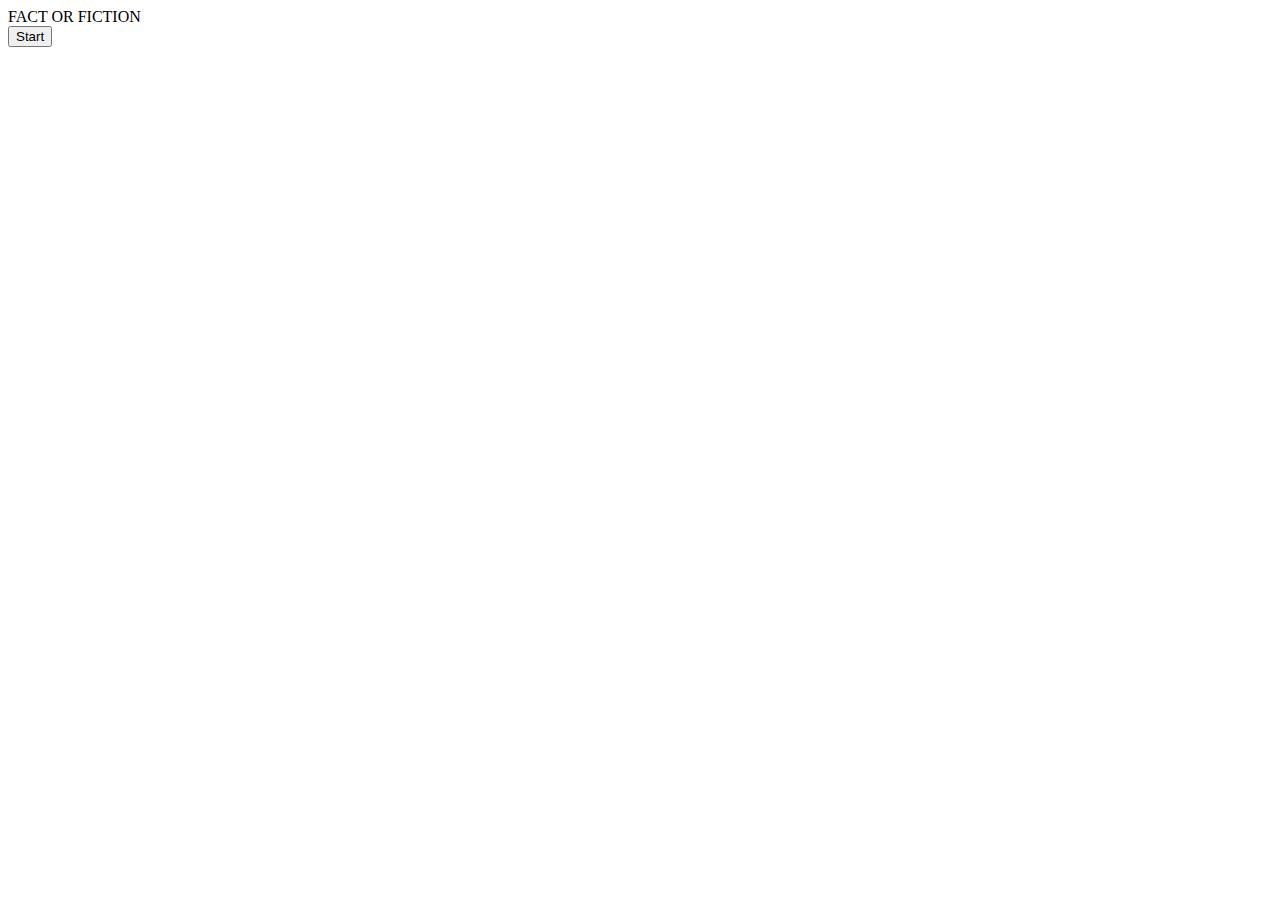
==== index2.html @ fe16247c "initial commit" ====
<!DOCTYPE html>
<html>

<head>
    <meta charset="utf-8" />
    <meta http-equiv="X-UA-Compatible" content="IE=edge">
    <title>Trivia game 4</title>
    <meta name="viewport" content="width=device-width, initial-scale=1">
    <link rel="stylesheet" type="text/css" media="screen" href="reset.css" />
    <link rel="stylesheet" href="https://stackpath.bootstrapcdn.com/bootstrap/4.1.3/css/bootstrap.min.css" integrity="sha384-MCw98/SFnGE8fJT3GXwEOngsV7Zt27NXFoaoApmYm81iuXoPkFOJwJ8ERdknLPMO" crossorigin="anonymous">
    <link rel="stylesheet" type="text/css" media="screen" href="style.css" />
    <script src="https://code.jquery.com/jquery-3.3.1.min.js" integrity="sha256-FgpCb/KJQlLNfOu91ta32o/NMZxltwRo8QtmkMRdAu8="  crossorigin="anonymous"></script>
    
    <!-- <script src="main.js"></script>-->
</head>

<body>
    
    <div class="game">
        
            <div class="row">
            <div class="col-sm-12">
                <div class="title">
                    FACT OR FICTION    
                </div></div></div>
                <div id="show-number"></div> 
                <div id="show-answer"></div>  
                <div class="start"></div> 
                <div class="userAnswer"></div> 

                <div class="row"> 
                   
                <div class="col-sm-12"><h2></h2></div>
                    
                </div>
                <div class="row">
                <div class="col-lg-12"><div class="button1"></div></div>
                </div>   
                <div class="row">
                <div class="col-lg-12"><div class="button2"></div></div>  
                </div> 
                <div class="row">
                        <div class="col-lg-12"><div class="next"></div></div>  
                        </div>   
                                             
                        
                        
                
            </div>
        
        </div>




    </div>



    <script>

    var correctAnswers = 0;
    var incorrectAnswers = 0;
    var number = 15;
    var intervalId;
    var answered = false; //havent used this var yet. Was for an "if" statement to determine if the question was answered.
    var userAnswer;
    var questionCounter = 0;

    var questions = [
        {question: "stop signs are black",  //CHANGE QUESTIONS ONCE GAME WORKS
        answer: [3, 4], //HAD TO CHANGE VALUE BC TRUE/FALSE WAS NOT WORKING CORRECT WITH ON CLICK 
        correct: 4,
        image: (""),
        sound: ("")},
   
        {question: "stop signs are red",
        answer: [3, 4],
        correct: 3,
        image: (""),
        sound: ("")},  
        
        {question: "stop signs are blue",
        answer: [3, 4],
        correct: 4,
        image: (""),
        sound: ("")}
        ]

//START OF CODE//

 
       function game(){            
            $("#show-answer").hide 
            $(".button1").hide(trueBtn);    
            $(".button2").hide(falseBtn);                
    }
       //timer
        function run() {
            intervalId = setInterval(decrement, 1000);    
    }
        function stop(){
            clearInterval(intervalId)
    }
        function decrement() {
            number--;
            $("#show-number").html("<h2>" + number + "</h2>");
            if (number === 0) {
                stop();
                $("#show-number").html("<h2>Time's Up</h2>");         
                $(".button1").hide();
                $(".button2").hide(); 
                incorrectAnswers++;
                nextBtn();
                
            }
    }
    //buttons
    function trueBtn(){
            $(".button1").html('<button type="button" class="btn btn-primary btn-lg" value="3">True</button>');                  
            $(".button1").on("click", function(){
                $(".button1").val(3);
                $(".button1").slideUp();
                $(".button2").slideUp();
                userAnswer = 3;
                if(userAnswer === questions[questionCounter].correct){
                    $("#show-number").html("<h2>Correct</h2>");
                    correctAnswers++;
                    questionCounter++;
                    stop();
                    nextBtn();
                    }
                else{
                    $("#show-number").html("<h2>Incorrect</h2>");
                    incorrectAnswers++;
                    stop();
                    nextBtn();

                    }
                
                }) 
            }
    function falseBtn(){
            $(".button2").html('<button type="button" class="btn btn-secondary btn-lg" value="4">False</button>');    
            $(".button2").on("click", function(){
                $(".button2").val(4);
                $(".button1").slideUp();
                $(".button2").slideUp();
                userAnswer = 4;
                
                if(userAnswer === questions[questionCounter].correct){  //need a for loop somewhere but do not know where or how.
                    $("#show-number").html("<h2>Correct</h2>");
                    correctAnswers++;
                    questionCounter++;
                    stop();
                    nextBtn();
                   }
                else{
                    $("#show-number").html("<h2>Incorrect</h2>")
                    incorrectAnswers++;
                    stop();
                    nextBtn();
                    } 
                    
                })
            }
        function nextBtn(){
            $(".next").html('<button type="button" class="btn btn-secondary btn-md">Next</button>');
            $(".next").on("click",function(){
               $("#show-answer").html(questions[1].question); //this should loop through the index of questions somehow
               $(".next").slideUp();
               $(".button1").slideDown();    
               $(".button2").slideDown();
               intervalId = setInterval(decrement, 1000); 
           })
        }
    
        //start button starts the game and shows question 1. 
        function startBtn(){
            game();
            $(".start").html('<button type="button" class="btn btn-secondary btn-md">Start</button>');
            $(".start").on("click",function(){
                $(".start").slideUp();
                $(".button1").slideDown();    
                $(".button2").slideDown();
                run(); 
                $("#show-answer").html(questions[0].question);

              })           
    }
startBtn();//called to start the game. 

    
    //Buggy code>>> ISSUES BELOW

 // 1. I have coded myself into a loop. True/False buttons only return the correct answer for the first question
 // this is probably because I need a "for loop" to cycle through the questions array and compare answers in 
 // "if" statements. I do not know how to do this. 

 // 2. Seems like there is too much code. I do not know how to simplify. 

 // 3. Next button has too much functionality. Need to simplify. It should just prompt the next question. 

 // 4. Timer decrements too much after the first question. Probably because of how it is looped through the next button

 // 5. Still need to make a results function that shows number of correct and incorrect questions answered.

 // 6. Add better questions. Add images and sound effects once big issues are fixed. 

 // 7. Need to style it. It is ugly.




    </script>
</body>

</html>
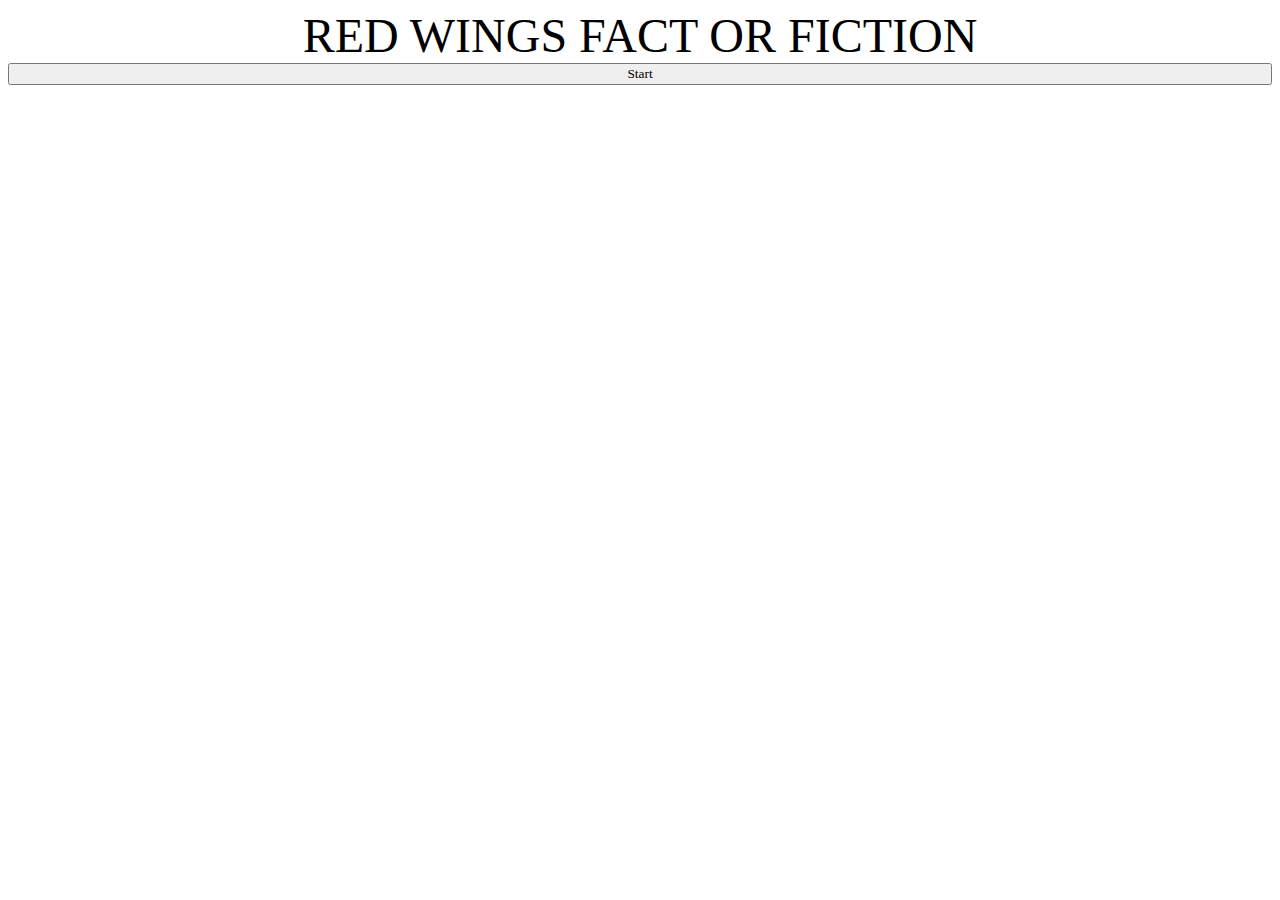
==== commit 1863341f: "Update: Fixed" ====
--- a/index2.html
+++ b/index2.html
@@ -6,48 +6,69 @@
     <meta http-equiv="X-UA-Compatible" content="IE=edge">
     <title>Trivia game 4</title>
     <meta name="viewport" content="width=device-width, initial-scale=1">
-    <link rel="stylesheet" type="text/css" media="screen" href="reset.css" />
-    <link rel="stylesheet" href="https://stackpath.bootstrapcdn.com/bootstrap/4.1.3/css/bootstrap.min.css" integrity="sha384-MCw98/SFnGE8fJT3GXwEOngsV7Zt27NXFoaoApmYm81iuXoPkFOJwJ8ERdknLPMO" crossorigin="anonymous">
-    <link rel="stylesheet" type="text/css" media="screen" href="style.css" />
-    <script src="https://code.jquery.com/jquery-3.3.1.min.js" integrity="sha256-FgpCb/KJQlLNfOu91ta32o/NMZxltwRo8QtmkMRdAu8="  crossorigin="anonymous"></script>
-    
+    <link rel="stylesheet" type="text/css" media="screen" href="assets/css/reset.css" />
+    <link rel="stylesheet" href="https://stackpath.bootstrapcdn.com/bootstrap/4.1.3/css/bootstrap.min.css" integrity="sha384-MCw98/SFnGE8fJT3GXwEOngsV7Zt27NXFoaoApmYm81iuXoPkFOJwJ8ERdknLPMO"
+        crossorigin="anonymous">
+    <link rel="stylesheet" type="text/css" media="screen" href="assets/css/style.css" />
+    <script src="https://code.jquery.com/jquery-3.3.1.min.js" integrity="sha256-FgpCb/KJQlLNfOu91ta32o/NMZxltwRo8QtmkMRdAu8="
+        crossorigin="anonymous"></script>
+
     <!-- <script src="main.js"></script>-->
 </head>
 
 <body>
-    
+
     <div class="game">
-        
-            <div class="row">
+
+        <div class="row">
             <div class="col-sm-12">
                 <div class="title">
-                    FACT OR FICTION    
-                </div></div></div>
-                <div id="show-number"></div> 
-                <div id="show-answer"></div>  
-                <div class="start"></div> 
-                <div class="userAnswer"></div> 
-
-                <div class="row"> 
-                   
-                <div class="col-sm-12"><h2></h2></div>
-                    
+                   RED WINGS FACT OR FICTION
                 </div>
-                <div class="row">
-                <div class="col-lg-12"><div class="button1"></div></div>
-                </div>   
-                <div class="row">
-                <div class="col-lg-12"><div class="button2"></div></div>  
-                </div> 
-                <div class="row">
-                        <div class="col-lg-12"><div class="next"></div></div>  
-                        </div>   
-                                             
-                        
-                        
-                
-            </div>
-        
+            </div>
+        </div>
+        <div id="show-number"></div>
+        <div id="show-question"></div>
+        <div class="start"></div>
+        <div class="userAnswer">
+            <div id="results"></div>
+        </div>
+        <div class="userAnswer">
+            <div id="results2"></div>
+        </div>
+        <div class="userAnswer">
+            <div id="results3"></div>
+        </div>
+
+        <div class="row">
+
+            <div class="col-sm-12" class="timeout">
+                <h2>
+
+                </h2>
+            </div>
+
+        </div>
+        <div class="row">
+            <div class="col-lg-12">
+                <div class="button1"></div>
+                <div class="col-lg-12" class="start"></div>
+            </div>
+        </div>
+        <div class="row">
+            <div class="col-lg-12">
+                <div class="button2"></div>
+            </div>
+        </div>
+        <div class="row">
+            <div class="col-lg-12">
+                <div class="restart"></div>
+            </div>
+        </div>
+        <div class="row">
+            <div class="col-lg-12">
+                <div id="picture"></div>
+            </div>
         </div>
 
 
@@ -55,162 +76,230 @@
 
     </div>
 
+    </div>
+
+
+
+
+    </div>
+
 
 
     <script>
 
-    var correctAnswers = 0;
-    var incorrectAnswers = 0;
-    var number = 15;
-    var intervalId;
-    var answered = false; //havent used this var yet. Was for an "if" statement to determine if the question was answered.
-    var userAnswer;
-    var questionCounter = 0;
-
-    var questions = [
-        {question: "stop signs are black",  //CHANGE QUESTIONS ONCE GAME WORKS
-        answer: [3, 4], //HAD TO CHANGE VALUE BC TRUE/FALSE WAS NOT WORKING CORRECT WITH ON CLICK 
-        correct: 4,
-        image: (""),
-        sound: ("")},
-   
-        {question: "stop signs are red",
-        answer: [3, 4],
-        correct: 3,
-        image: (""),
-        sound: ("")},  
-        
-        {question: "stop signs are blue",
-        answer: [3, 4],
-        correct: 4,
-        image: (""),
-        sound: ("")}
+        var correctAnswers = 0;
+        var incorrectAnswers = 0;
+        var number = 5;
+        var intervalId;
+        var answered = false; //havent used this var yet. Was for an "if" statement to determine if the question was answered.
+        var userAnswer;
+        var questionCounter = 0;
+
+        var questions = [
+            {
+                question: "The Red Wings are located in Detroit, MI.",  
+                answer: [77, 4], //HAD TO CHANGE VALUE BC TRUE/FALSE WAS NOT WORKING CORRECT WITH ON CLICK 
+                correct: 77,
+                image: 'assets/images/detroit.jpg',
+                sound: ("")
+            },
+
+            {
+                question: "The Red Wings play at the Joe Lewis Arena.",
+                answer: [77, 4],
+                correct: 4,
+                image: 'assets/images/areana.gif',
+                sound: ("")
+            },
+
+            {
+                question: "The Red Wings are a baseball team",
+                answer: [77, 4],
+                correct: 4,
+                image: 'assets/images/fight.gif',
+                sound: ("")
+            },
+
+            {
+                question: "Mr. Hockey's name is Wayne Gretzky",
+                answer: [77, 4],
+                correct: 4,
+                image: 'assets/images/howe.jpeg',
+                sound: ("")
+            },
+            {
+                question: "Henrik Zetterberg is the current captain.",  
+                answer: [77, 4], 
+                correct: 77,
+                image: 'assets/images/zatterberg.gif',
+                sound: ("")
+            },
+
+            {
+                question: "The Red Wings made it to the play-offs 25years in a row until 2016-2017 season.",
+                answer: [77, 4],
+                correct: 77,
+                image: 'assets/images/streak.jpeg',
+                sound: ("")
+            },
+
+            {
+                question: "Dylan Larkin is a Canadian.",
+                answer: [77, 4],
+                correct: 4,
+                image: 'assets/images/larkin.jpg',
+                sound: ("")
+            },
+
+            {
+                question: "The Red Wings are apart of the original 6 NHL teams.",
+                answer: [77, 4],
+                correct: 77,
+                image: 'assets/images/six.jpg',
+                sound: ("")
+            },
+            {
+                question: "The octopus is the Red Wings play-off mascot.",
+                answer: [77, 4],
+                correct: 77,
+                image: 'assets/images/mascot.jpg',
+                sound: ("")
+            },
+            {
+                question: "The founder of Little Cesar's also once owned the Red Wings.",
+                answer: [77, 4],
+                correct: 77,
+                image: 'assets/images/ilitch.png',
+                sound: ("")
+            },
+            { question: false },
         ]
-
-//START OF CODE//
-
- 
-       function game(){            
-            $("#show-answer").hide 
-            $(".button1").hide(trueBtn);    
-            $(".button2").hide(falseBtn);                
-    }
-       //timer
+        var img = $('<img />',
+             { src: questions[questionCounter].image, 
+             })
+             
+
+        //START OF CODE//
+
+        function showQuestion() {
+            
+            $("#show-question").html(questions[questionCounter].question).hide().delay(500).fadeIn(1400);
+            $(".button1").slideDown();
+            $(".button2").slideDown();
+            run();
+        }
+        function startBtn() {
+            $(".start").html('<button type="button" class="btn btn-secondary btn-md">Start</button>');
+            $(".start").on("click", function () {
+                $(".start").slideUp();
+                $(".button1").slideDown();
+                $(".button2").slideDown();
+                showQuestion();
+            })
+        }
+
+        var tBtn = $(".button1").html('<button type="button" class="btn btn-dark btn-lg" value="77">True</button>');
+        $(tBtn).on("click", function () {
+            $(tBtn).val(77);
+            userAnswer = 77;
+            stop();
+            if (userAnswer === questions[questionCounter].correct) {
+                $("#show-number").html("<h2>Correct</h2>");
+               $(img).appendTo($('#picture'));
+                correctAnswers++;
+            }
+            else {
+                $("#show-number").html("<h2>Incorrect</h2>");
+                $(img).appendTo($('#picture'));
+                incorrectAnswers++;
+            }
+            questionCounter++;
+            results();
+            console.log(questionCounter);
+        })
+
+        var fBtn = $(".button2").html('<button type="button" class="btn btn-secondary btn-lg" value="4">False</button>');
+        $(fBtn).on("click", function () {
+            $(fBtn).val(4);
+            userAnswer = 4;
+            stop();
+            if (userAnswer === questions[questionCounter].correct) {
+                $("#show-number").html("<h2>Correct</h2>");
+                $(img).appendTo($('#picture'));
+                correctAnswers++;
+            }
+            else {
+                $("#show-number").html("<h2>Incorrect</h2>");
+                $(img).appendTo($('#picture'));
+                incorrectAnswers++;
+            }
+            questionCounter++;
+            results();
+            console.log(questionCounter);
+        })
+
+        function results() {
+            stop();
+            if (questions[questionCounter].question === false) {
+                $("#results").html("RESULTS");
+                $("#results2").html("Correct Answers: " + correctAnswers);
+                $("#results3").html(" Incorrect Answers: " + incorrectAnswers);
+                $("#show-question").hide();
+                $(".button1").hide();
+                $(".button2").hide();
+                $("h2").hide();
+                questionCounter = 0;
+
+                restart();
+            }
+
+            else {
+                showQuestion();
+            }
+        }
+        function restart() {
+            $(".restart").html('<button type="button" class="btn btn-danger btn-lg">RESTART</button>');
+            $(".restart").on("click", function () {
+                location.reload();
+            })
+        }
+        //timer
         function run() {
-            intervalId = setInterval(decrement, 1000);    
-    }
-        function stop(){
+            intervalId = setInterval(decrement, 1000);
+            number = 6;
+        }
+        function stop() {
             clearInterval(intervalId)
-    }
+        }
         function decrement() {
             number--;
             $("#show-number").html("<h2>" + number + "</h2>");
             if (number === 0) {
                 stop();
-                $("#show-number").html("<h2>Time's Up</h2>");         
+                $("#show-number").html("<h2>Time's Up</h2>");
                 $(".button1").hide();
-                $(".button2").hide(); 
+                $(".button2").hide();
                 incorrectAnswers++;
-                nextBtn();
-                
-            }
-    }
-    //buttons
-    function trueBtn(){
-            $(".button1").html('<button type="button" class="btn btn-primary btn-lg" value="3">True</button>');                  
-            $(".button1").on("click", function(){
-                $(".button1").val(3);
-                $(".button1").slideUp();
-                $(".button2").slideUp();
-                userAnswer = 3;
-                if(userAnswer === questions[questionCounter].correct){
-                    $("#show-number").html("<h2>Correct</h2>");
-                    correctAnswers++;
-                    questionCounter++;
+                questionCounter++;
+                setTimeout(showQuestion, 4000);
+                if ((questions[questionCounter].question === false) && (number === 0)) {
+                    results();
                     stop();
-                    nextBtn();
-                    }
-                else{
-                    $("#show-number").html("<h2>Incorrect</h2>");
-                    incorrectAnswers++;
-                    stop();
-                    nextBtn();
-
-                    }
-                
-                }) 
-            }
-    function falseBtn(){
-            $(".button2").html('<button type="button" class="btn btn-secondary btn-lg" value="4">False</button>');    
-            $(".button2").on("click", function(){
-                $(".button2").val(4);
-                $(".button1").slideUp();
-                $(".button2").slideUp();
-                userAnswer = 4;
-                
-                if(userAnswer === questions[questionCounter].correct){  //need a for loop somewhere but do not know where or how.
-                    $("#show-number").html("<h2>Correct</h2>");
-                    correctAnswers++;
-                    questionCounter++;
-                    stop();
-                    nextBtn();
-                   }
-                else{
-                    $("#show-number").html("<h2>Incorrect</h2>")
-                    incorrectAnswers++;
-                    stop();
-                    nextBtn();
-                    } 
-                    
-                })
-            }
-        function nextBtn(){
-            $(".next").html('<button type="button" class="btn btn-secondary btn-md">Next</button>');
-            $(".next").on("click",function(){
-               $("#show-answer").html(questions[1].question); //this should loop through the index of questions somehow
-               $(".next").slideUp();
-               $(".button1").slideDown();    
-               $(".button2").slideDown();
-               intervalId = setInterval(decrement, 1000); 
-           })
-        }
-    
-        //start button starts the game and shows question 1. 
-        function startBtn(){
-            game();
-            $(".start").html('<button type="button" class="btn btn-secondary btn-md">Start</button>');
-            $(".start").on("click",function(){
-                $(".start").slideUp();
-                $(".button1").slideDown();    
-                $(".button2").slideDown();
-                run(); 
-                $("#show-answer").html(questions[0].question);
-
-              })           
-    }
-startBtn();//called to start the game. 
-
-    
-    //Buggy code>>> ISSUES BELOW
-
- // 1. I have coded myself into a loop. True/False buttons only return the correct answer for the first question
- // this is probably because I need a "for loop" to cycle through the questions array and compare answers in 
- // "if" statements. I do not know how to do this. 
-
- // 2. Seems like there is too much code. I do not know how to simplify. 
-
- // 3. Next button has too much functionality. Need to simplify. It should just prompt the next question. 
-
- // 4. Timer decrements too much after the first question. Probably because of how it is looped through the next button
-
- // 5. Still need to make a results function that shows number of correct and incorrect questions answered.
-
- // 6. Add better questions. Add images and sound effects once big issues are fixed. 
-
- // 7. Need to style it. It is ugly.
-
-
-
+                }
+            }
+        }
+
+        $(".button1").hide();
+        $(".button2").hide();
+        startBtn();
+
+
+
+
+//TO DO:
+//add timer delay
+//add images and sound
+//style.
 
     </script>
 </body>
--- a/assets/css/style.css
+++ b/assets/css/style.css
@@ -0,0 +1,38 @@
+.game{
+    background-color: white;
+}
+.title{
+    background-color: white;
+    font-family: fantasy;
+    font-size: 48px;
+    text-align: center;
+    
+}
+h1{
+    margin-left: 20%;
+    padding-left: 20%;
+}
+.btn  {
+    width: 100%; 
+    font-family: cursive;
+}
+
+h2 {
+    text-align: center;
+   background-color: red;
+    color: white;
+}
+
+#show-question{
+    text-align: center;
+    font-family: fantasy;
+    font-size: larger;
+}
+#results, #results2, #results3{
+    text-align: center;
+    font-family: fantasy;
+    font-size: larger;
+}
+#picture{
+    text-align: center;
+}
